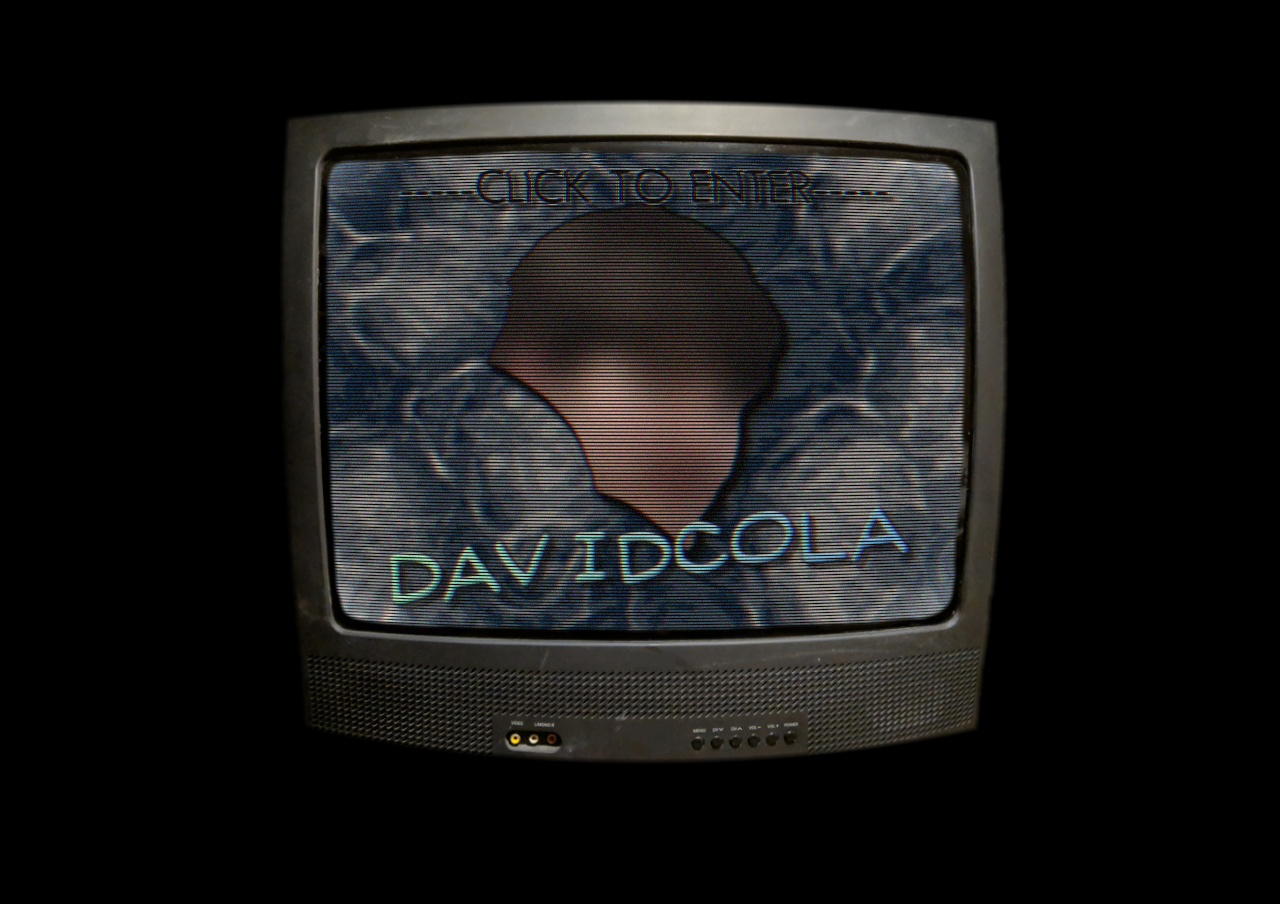
==== docs/landing/index.html @ b710c29c "Adding landing page, let's see if this works" ====
<!DOCTYPE html>
<html>
<head>
<meta charset="UTF-8">
<title>DAVIDCOLA Landing Page</title>
<meta name="viewport" content="width=device-width, initial-scale=1.0, maximum-scale=1.0, minimum-scale=1.0, user-scalable=no">

	<link rel="manifest" href="appmanifest.json">
	<meta name="apple-mobile-web-app-capable" content="yes">
	<link rel="apple-touch-icon" sizes="128x128" href="icons/icon-128.png">
	<link rel="apple-touch-icon" sizes="256x256" href="icons/icon-256.png">
	<link rel="apple-touch-icon" sizes="512x512" href="icons/icon-512.png">
	<link rel="icon" type="image/png" href="icons/icon-512.png">

<link rel="stylesheet" href="style.css">

</head>
<body>
<div id="fb-root"></div>

	<noscript>
		<div id="notSupportedWrap">
			<h2 id="notSupportedTitle">This content requires JavaScript</h2>
			<p id="notSupportedMessage">JavaScript appears to be disabled. Please enable it to view this content.</p>
		</div>
	</noscript>
	<script src="scripts/supportCheck.js"></script>
	<script src="scripts/offlineClient.js"></script>
	<script src="scripts/main.js"></script>
	<script src="scripts/register-sw.js"></script>
</body>
</html>
---- docs/landing/style.css ----
html, body {
	padding: 0;
	margin: 0;
	overflow: hidden;
	
	background: #000000;
	color: white;
}

html, body, canvas {
	touch-action: none;
	touch-action-delay: none;
}

#notSupportedWrap {
	margin: 2em auto 1em auto;
	width: 75%;
	max-width: 45em;
	border: 2px solid #aaa;
	border-radius: 1em;
	padding: 2em;
	background-color: #f0f0f0;
	font-family: "Segoe UI", Frutiger, "Frutiger Linotype", "Dejavu Sans", "Helvetica Neue", Arial, sans-serif;
	color: black;
}

#notSupportedTitle {
	font-size: 1.8em;
}

#notSupportedMessage {
	font-size: 1.2em;
}

#notSupportedMessage em {
	color: #888;
}


@font-face {
	font-family: 'VT323-Regular';
	src: url('fonts/vt323-regular.ttf') format('truetype');
}
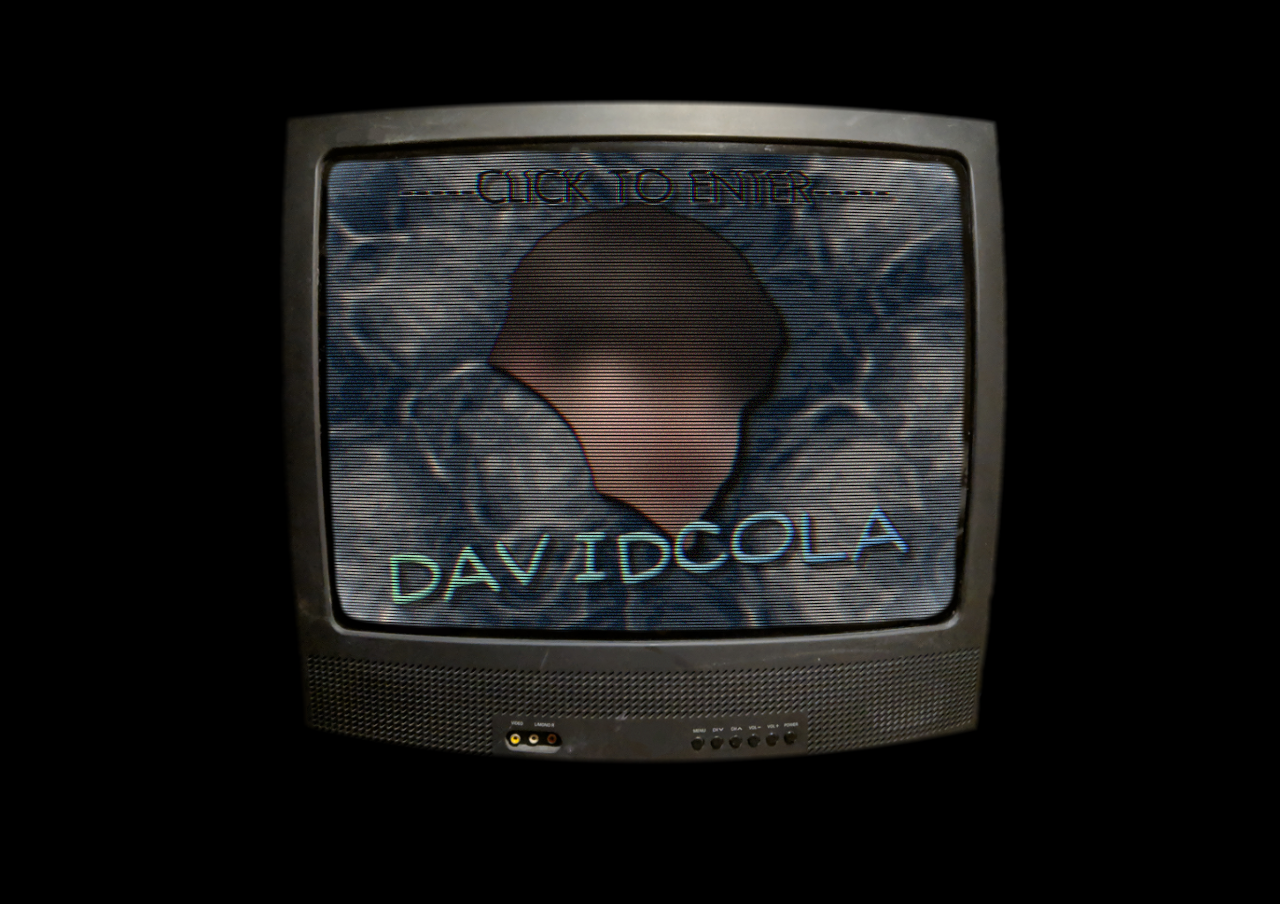
==== commit 2832de6f: "Update index.html" ====
--- a/docs/landing/index.html
+++ b/docs/landing/index.html
@@ -1,6 +1,16 @@
 <!DOCTYPE html>
 <html>
 <head>
+	<!-- Global site tag (gtag.js) - Google Analytics -->
+<script async src="https://www.googletagmanager.com/gtag/js?id=UA-108007272-2"></script>
+<script>
+  window.dataLayer = window.dataLayer || [];
+  function gtag(){dataLayer.push(arguments);}
+  gtag('js', new Date());
+
+  gtag('config', 'UA-108007272-2');
+</script>
+
 <meta charset="UTF-8">
 <title>DAVIDCOLA Landing Page</title>
 <meta name="viewport" content="width=device-width, initial-scale=1.0, maximum-scale=1.0, minimum-scale=1.0, user-scalable=no">
@@ -29,4 +39,4 @@
 	<script src="scripts/main.js"></script>
 	<script src="scripts/register-sw.js"></script>
 </body>
-</html>+</html>
